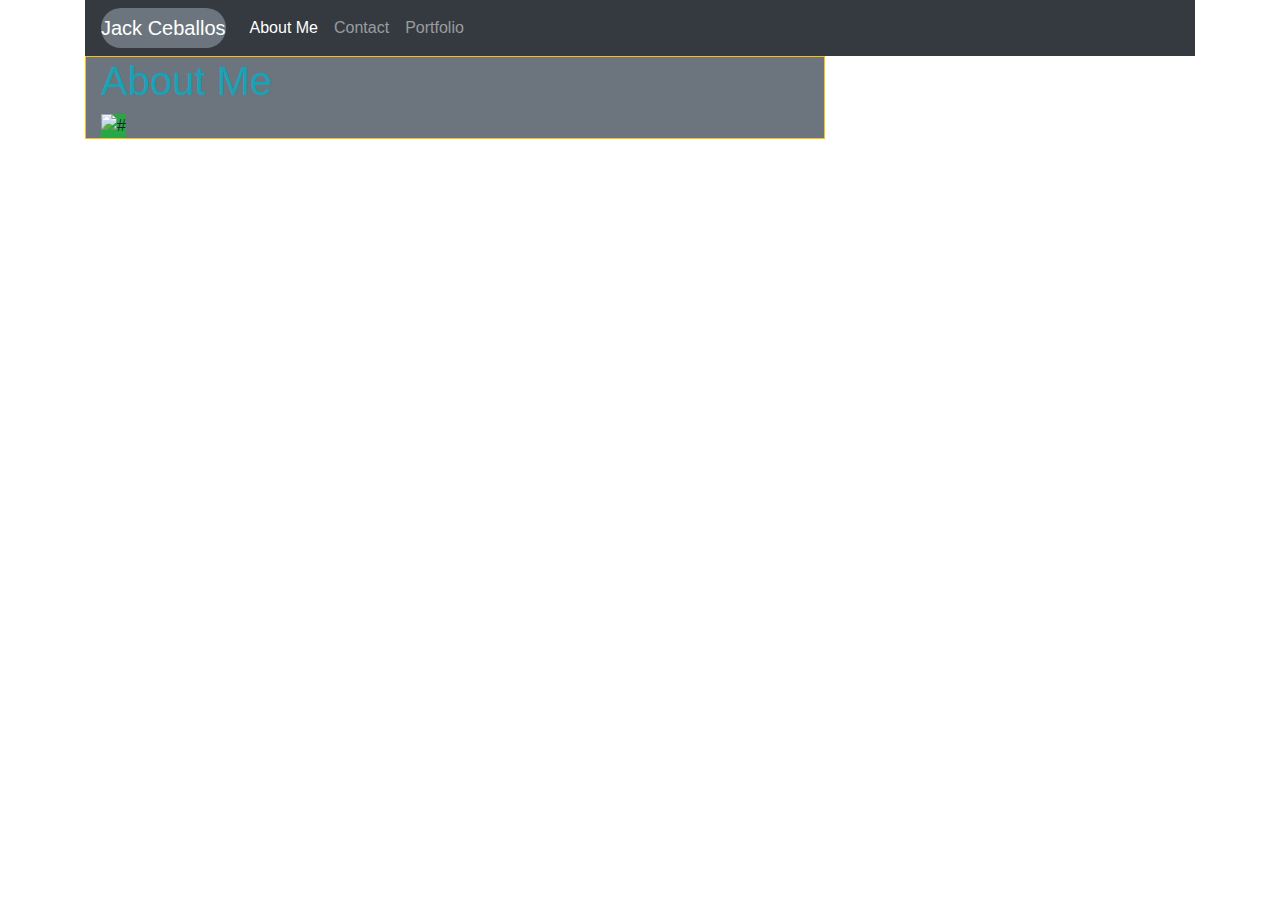
==== index.html @ d4102785 "Adding assets" ====
<!DOCTYPE html>
<html lang="en">
<head>
    <meta charset="UTF-8">
    <meta name="viewport" content="width=device-width, initial-scale=1.0">
    <title>About Me</title>
    <link rel="stylesheet" href="https://stackpath.bootstrapcdn.com/bootstrap/4.5.2/css/bootstrap.min.css" integrity="sha384-JcKb8q3iqJ61gNV9KGb8thSsNjpSL0n8PARn9HuZOnIxN0hoP+VmmDGMN5t9UJ0Z" crossorigin="anonymous">
</head>

<body class="container">

    <header>
        <nav class="navbar navbar-expand-lg navbar-dark bg-dark">

            <a class="navbar-brand bg-secondary rounded-pill" href="index.html">Jack Ceballos</a>
            <button class="navbar-toggler" type="button" data-toggle="collapse" data-target="#navbarTogglerDemo02" aria-controls="navbarTogglerDemo02" aria-expanded="false" aria-label="Toggle navigation">
              <span class="navbar-toggler-icon"></span>
            </button>

            <div class="collapse navbar-collapse" id="navbarTogglerDemo02">
              <ul class="navbar-nav mr-auto mt-2 mt-lg-0">
                <li class="nav-item active">
                  <a class="nav-link" href="index.html">About Me<span class="sr-only">(current)</span></a>
                </li>
                <li class="nav-item">
                  <a class="nav-link" href="contact.html">Contact</a>
                </li>
                <li class="nav-item">
                    <a class="nav-link" href="portfolio.html">Portfolio</a>
                  </li>
              </ul>
            </div>

          </nav>
    </header>

    <main class="border border-warning bg-secondary col-sm-8">
      <h1 class="text-info">About Me</h1>
      <img src="#" alt="#" class="bg-success h-100 w-100">
    </main>

    <script src="https://code.jquery.com/jquery-3.5.1.slim.min.js" integrity="sha384-DfXdz2htPH0lsSSs5nCTpuj/zy4C+OGpamoFVy38MVBnE+IbbVYUew+OrCXaRkfj" crossorigin="anonymous"></script>
    <script src="https://cdn.jsdelivr.net/npm/popper.js@1.16.1/dist/umd/popper.min.js" integrity="sha384-9/reFTGAW83EW2RDu2S0VKaIzap3H66lZH81PoYlFhbGU+6BZp6G7niu735Sk7lN" crossorigin="anonymous"></script>
    <script src="https://stackpath.bootstrapcdn.com/bootstrap/4.5.2/js/bootstrap.min.js" integrity="sha384-B4gt1jrGC7Jh4AgTPSdUtOBvfO8shuf57BaghqFfPlYxofvL8/KUEfYiJOMMV+rV" crossorigin="anonymous"></script>
</body>

</html>
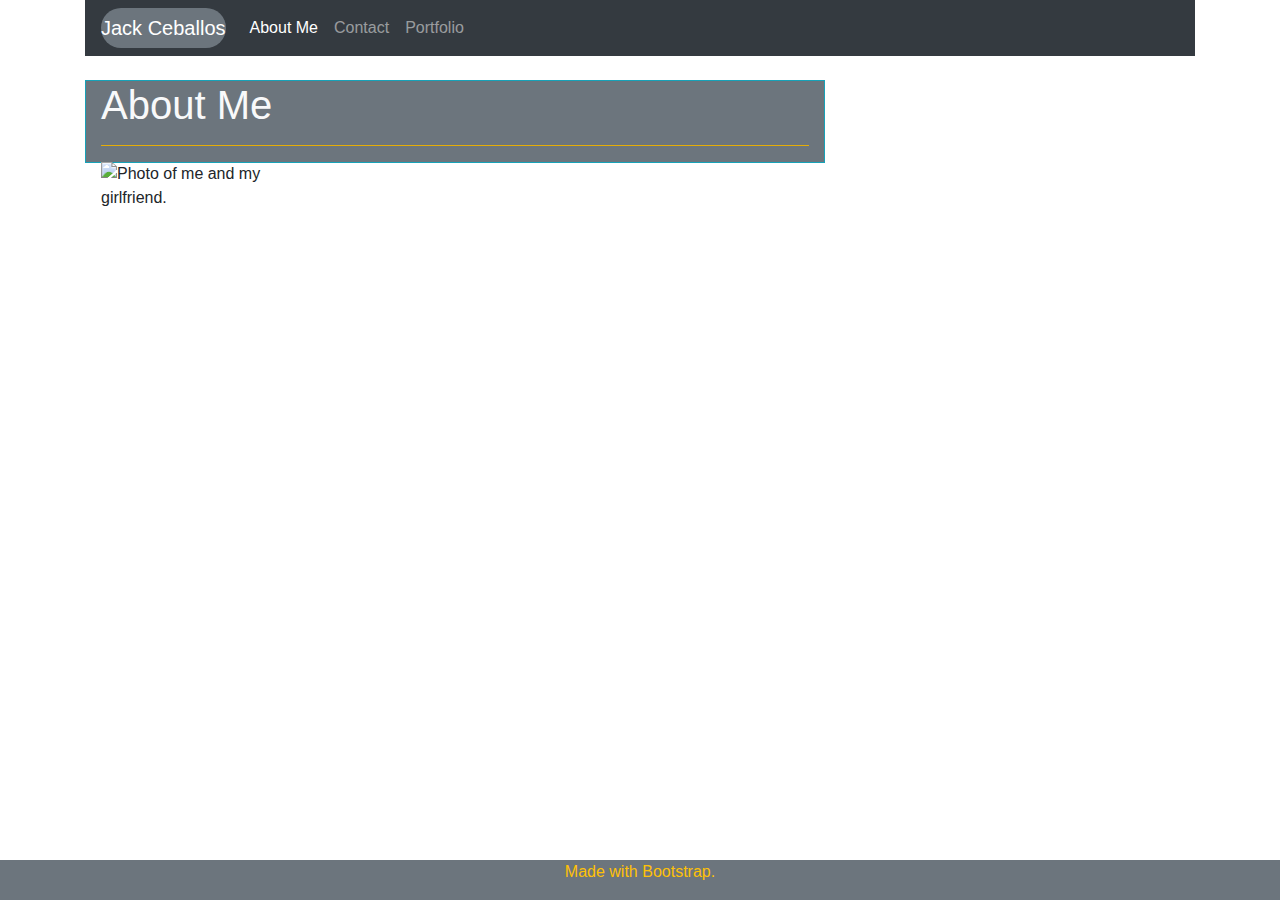
==== commit c746059b: "Finished the contact page" ====
--- a/index.html
+++ b/index.html
@@ -5,7 +5,13 @@
     <meta name="viewport" content="width=device-width, initial-scale=1.0">
     <title>About Me</title>
     <link rel="stylesheet" href="https://stackpath.bootstrapcdn.com/bootstrap/4.5.2/css/bootstrap.min.css" integrity="sha384-JcKb8q3iqJ61gNV9KGb8thSsNjpSL0n8PARn9HuZOnIxN0hoP+VmmDGMN5t9UJ0Z" crossorigin="anonymous">
-</head>
+    <style>
+      body{
+        background-image: url("Assets/space.jpg");
+        background-size: cover;
+      }
+    </style>
+  </head>
 
 <body class="container">
 
@@ -34,10 +40,21 @@
           </nav>
     </header>
 
-    <main class="border border-warning bg-secondary col-sm-8">
-      <h1 class="text-info">About Me</h1>
-      <img src="#" alt="#" class="bg-success h-100 w-100">
+    <br/>
+
+    <main class="border border-info bg-secondary col-8">
+      <h1 class="text-light">About Me</h1>
+        <hr class="bg-warning"/>
+      <img src="Assets/About-Me.JPG" alt="Photo of me and my girlfriend." class="h-25 w-25 float-left" />
+
+      <p class="text-light">
+        
+      </p>
     </main>
+
+    <footer class="bg-secondary fixed-bottom">
+      <p class="text-warning text-center">Made with Bootstrap.</p>
+    </footer>
 
     <script src="https://code.jquery.com/jquery-3.5.1.slim.min.js" integrity="sha384-DfXdz2htPH0lsSSs5nCTpuj/zy4C+OGpamoFVy38MVBnE+IbbVYUew+OrCXaRkfj" crossorigin="anonymous"></script>
     <script src="https://cdn.jsdelivr.net/npm/popper.js@1.16.1/dist/umd/popper.min.js" integrity="sha384-9/reFTGAW83EW2RDu2S0VKaIzap3H66lZH81PoYlFhbGU+6BZp6G7niu735Sk7lN" crossorigin="anonymous"></script>
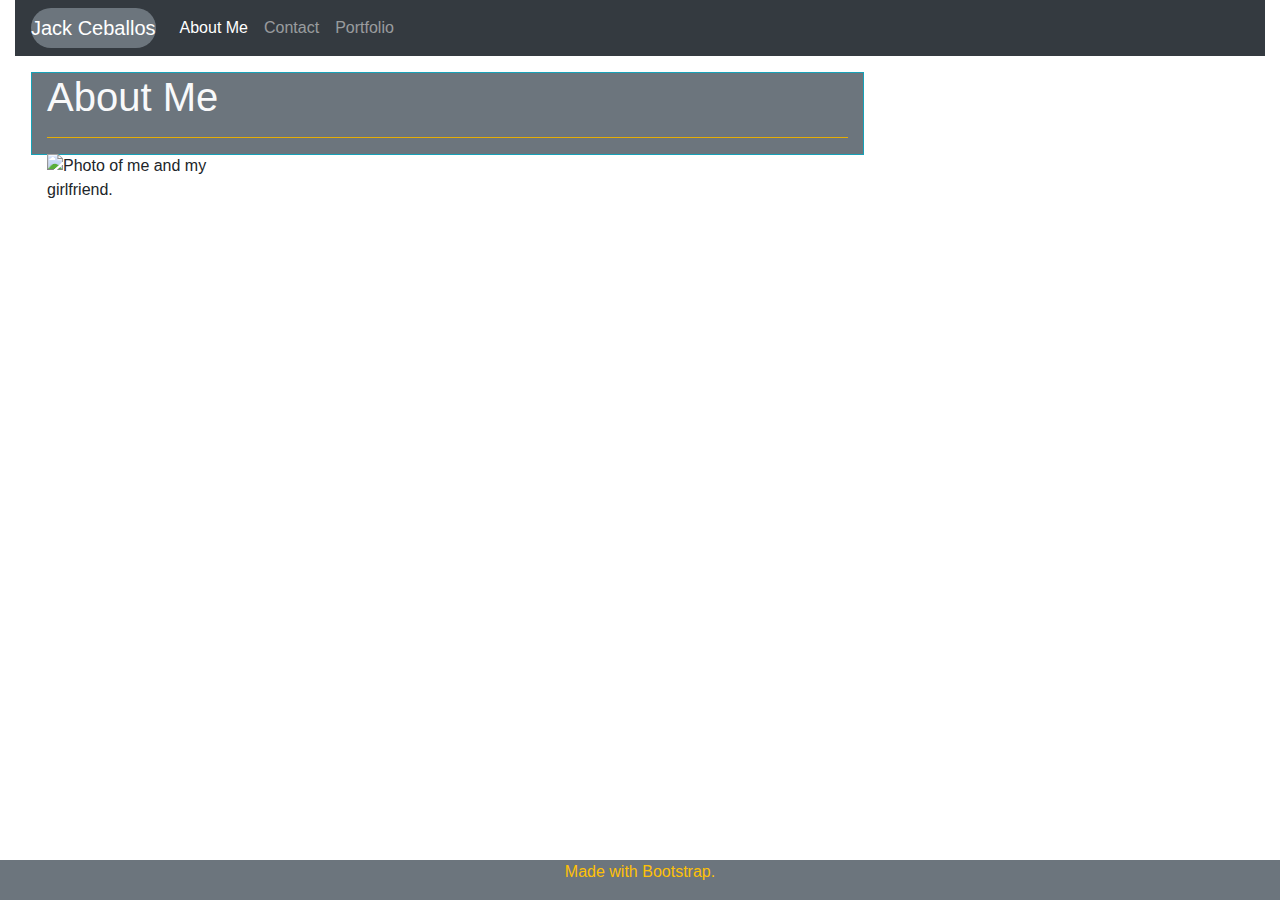
==== commit 3dc2d82d: "Finshed the portfolio page and made some adjustments to margins" ====
--- a/index.html
+++ b/index.html
@@ -13,7 +13,7 @@
     </style>
   </head>
 
-<body class="container">
+<body class="container-fluid">
 
     <header>
         <nav class="navbar navbar-expand-lg navbar-dark bg-dark">
@@ -40,9 +40,7 @@
           </nav>
     </header>
 
-    <br/>
-
-    <main class="border border-info bg-secondary col-8">
+    <main class="border border-info bg-secondary m-3 col-8">
       <h1 class="text-light">About Me</h1>
         <hr class="bg-warning"/>
       <img src="Assets/About-Me.JPG" alt="Photo of me and my girlfriend." class="h-25 w-25 float-left" />
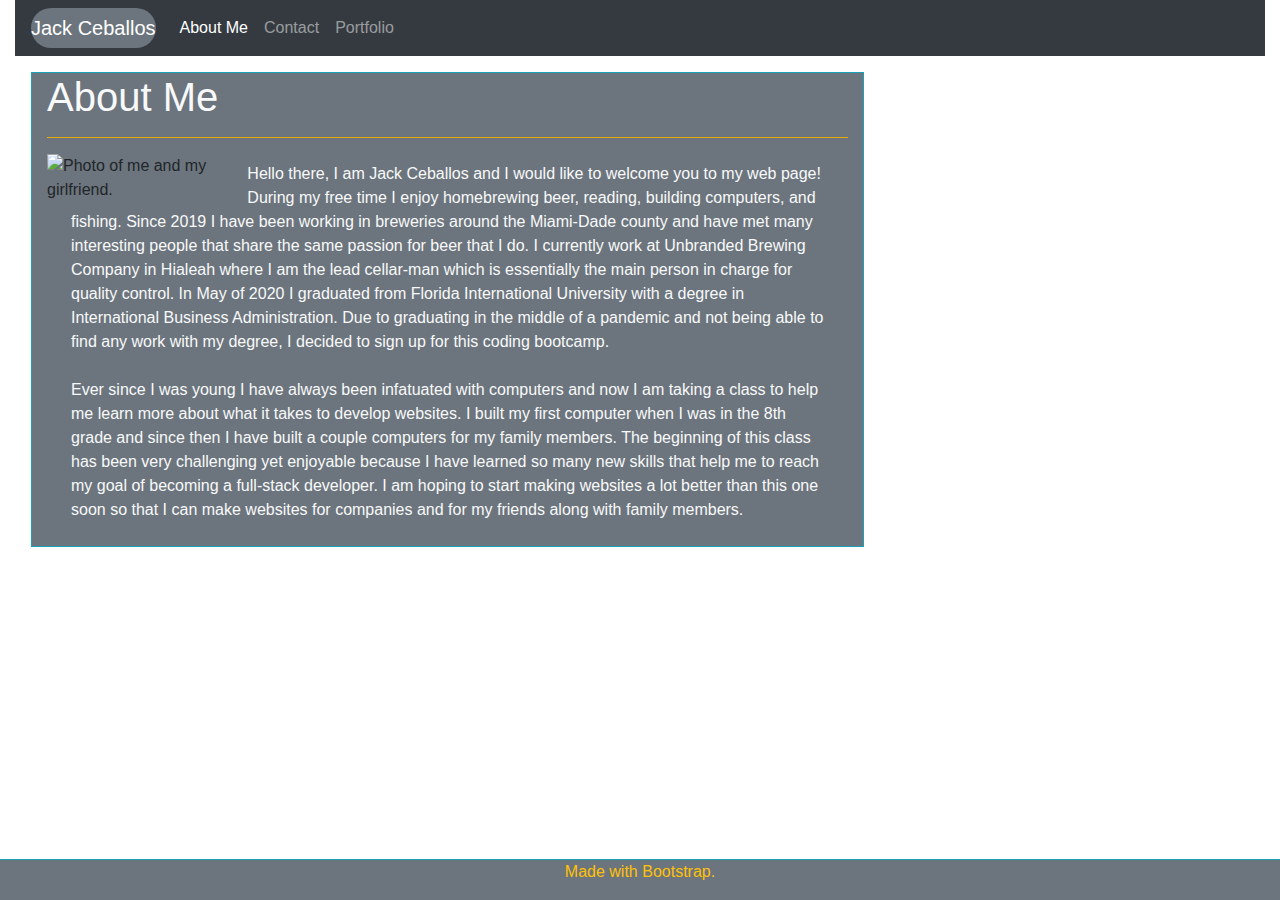
==== commit 64a2e9f8: "Final adjustments to all pages including the README.md" ====
--- a/index.html
+++ b/index.html
@@ -40,17 +40,22 @@
           </nav>
     </header>
 
-    <main class="border border-info bg-secondary m-3 col-8">
+    <main class="border border-info bg-secondary m-3 col-8 float-left">
       <h1 class="text-light">About Me</h1>
         <hr class="bg-warning"/>
       <img src="Assets/About-Me.JPG" alt="Photo of me and my girlfriend." class="h-25 w-25 float-left" />
 
-      <p class="text-light">
-        
+      <p class="text-light m-4">
+        Hello there, I am Jack Ceballos and I would like to welcome you to my web page! During my free time I enjoy homebrewing beer, reading, building computers, and fishing. Since 2019 I have been working in breweries around the Miami-Dade county and have met many interesting people that share the same passion for beer that I do. I currently work at Unbranded Brewing Company in Hialeah where I am the lead cellar-man which is essentially the main person in charge for quality control. In May of 2020 I graduated from Florida International University with a degree in International Business Administration. Due to graduating in the middle of a pandemic and not being able to find any work with my degree, I decided to sign up for this coding bootcamp.
       </p>
+
+      <p class="text-light m-4">
+        Ever since I was young I have always been infatuated with computers and now I am taking a class to help me learn more about what it takes to develop websites. I built my first computer when I was in the 8th grade and since then I have built a couple computers for my family members. The beginning of this class has been very challenging yet enjoyable because I have learned so many new skills that help me to reach my goal of becoming a full-stack developer. I am hoping to start making websites a lot better than this one soon so that I can make websites for companies and for my friends along with family members.
+      </p>
+
     </main>
 
-    <footer class="bg-secondary fixed-bottom">
+    <footer class="bg-secondary border-top border-info fixed-bottom">
       <p class="text-warning text-center">Made with Bootstrap.</p>
     </footer>
 
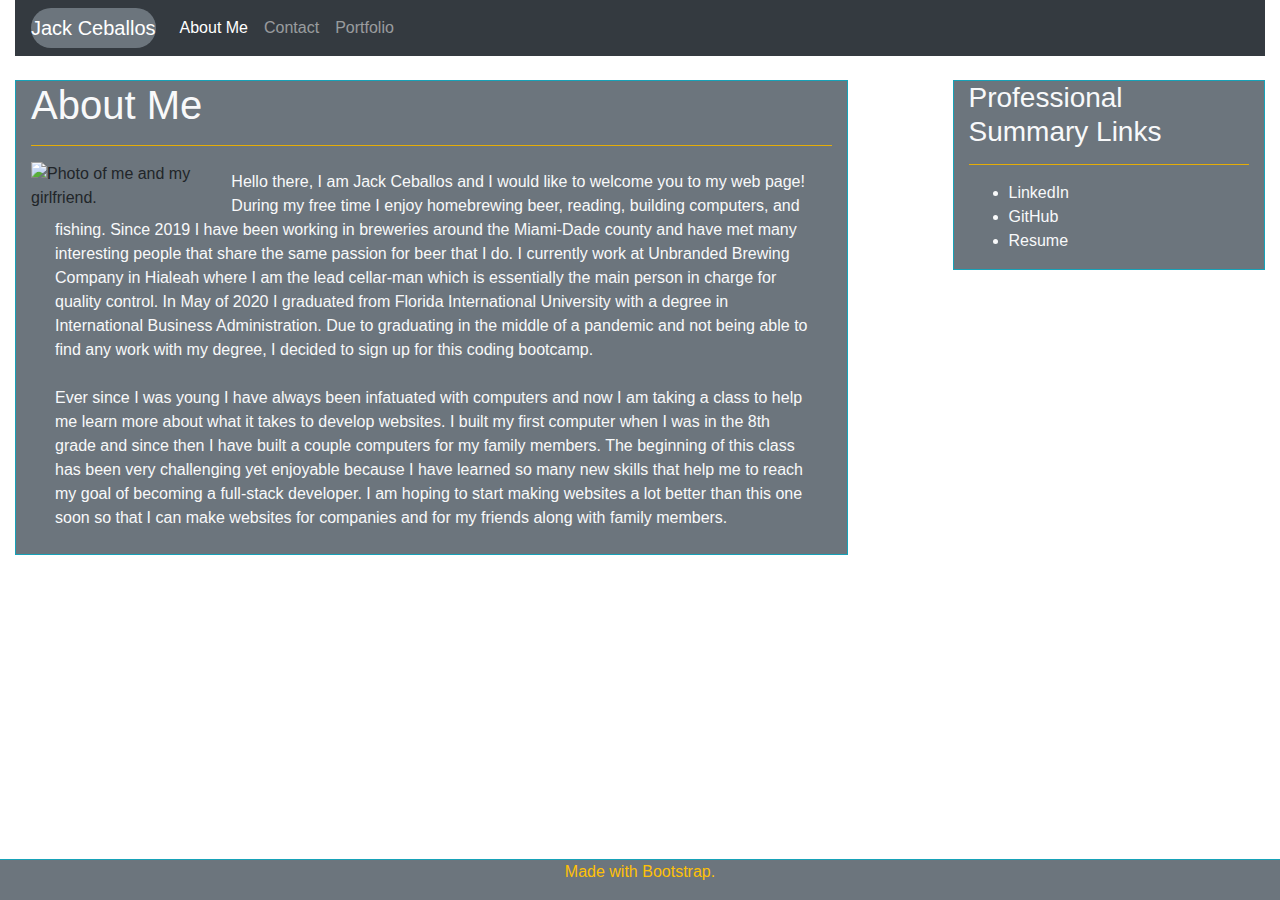
==== commit cb8e31dc: "Made some slight adjustments to the margins of some elements. Added professional summary with links " ====
--- a/index.html
+++ b/index.html
@@ -40,9 +40,13 @@
           </nav>
     </header>
 
-    <main class="border border-info bg-secondary m-3 col-8 float-left">
+    <br>
+  
+    <main class="border border-info bg-secondary col-8 float-left">
       <h1 class="text-light">About Me</h1>
-        <hr class="bg-warning"/>
+        
+      <hr class="bg-warning"/>
+      
       <img src="Assets/About-Me.JPG" alt="Photo of me and my girlfriend." class="h-25 w-25 float-left" />
 
       <p class="text-light m-4">
@@ -55,6 +59,19 @@
 
     </main>
 
+    <aside class="border border-info bg-secondary col-3 float-right">
+
+      <h3 class="text-light">Professional Summary Links</h3>
+      
+      <hr class="bg-warning">
+    
+      <ul class="text-light">
+        <li><a href="https://www.linkedin.com/in/jackceballosmia/" class="text-light">LinkedIn</a></li>
+        <li><a href="https://github.com/jceb30198" class="text-light">GitHub</a></li>
+        <li><a href="Assets/Resume.pdf" class="text-light">Resume</a></li>
+      </ul>
+    </aside>
+
     <footer class="bg-secondary border-top border-info fixed-bottom">
       <p class="text-warning text-center">Made with Bootstrap.</p>
     </footer>
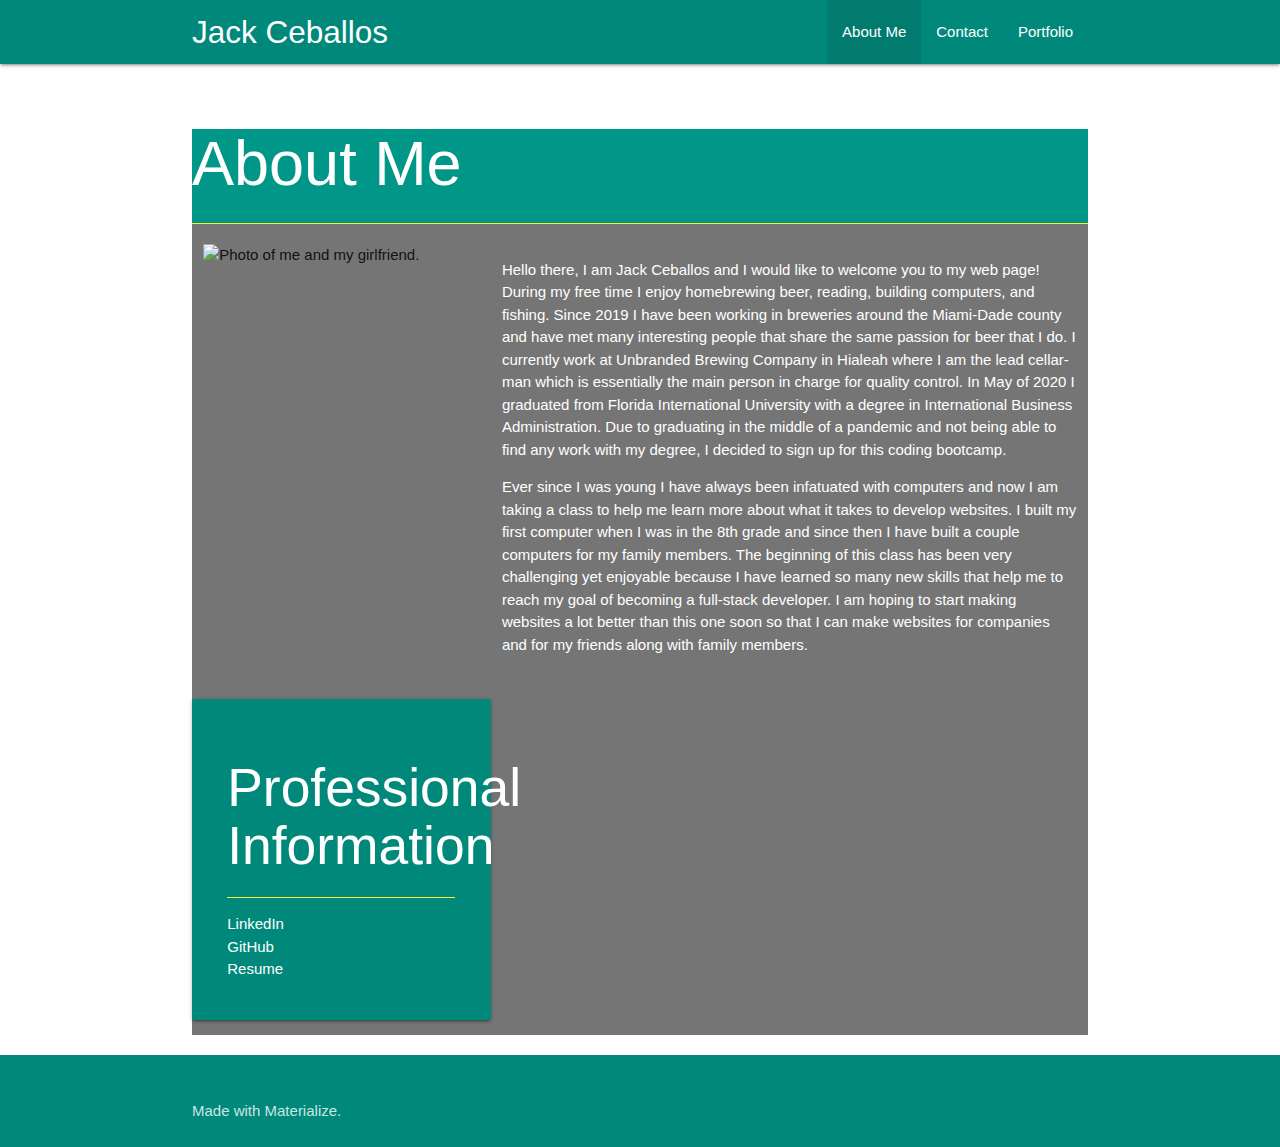
==== commit 2e326508: "Finished the about me page" ====
--- a/index.html
+++ b/index.html
@@ -1,84 +1,130 @@
 <!DOCTYPE html>
 <html lang="en">
+
 <head>
-    <meta charset="UTF-8">
-    <meta name="viewport" content="width=device-width, initial-scale=1.0">
-    <title>About Me</title>
-    <link rel="stylesheet" href="https://stackpath.bootstrapcdn.com/bootstrap/4.5.2/css/bootstrap.min.css" integrity="sha384-JcKb8q3iqJ61gNV9KGb8thSsNjpSL0n8PARn9HuZOnIxN0hoP+VmmDGMN5t9UJ0Z" crossorigin="anonymous">
-    <style>
-      body{
-        background-image: url("Assets/space.jpg");
-        background-size: cover;
-      }
-    </style>
-  </head>
+  <meta charset="UTF-8">
+  <meta name="viewport" content="width=device-width, initial-scale=1.0">
+  <title>About Me</title>
+  <link href="https://fonts.googleapis.com/icon?family=Material+Icons" rel="stylesheet">
+  <link rel="stylesheet" href="https://cdnjs.cloudflare.com/ajax/libs/materialize/1.0.0/css/materialize.min.css">
+  <link rel="stylesheet" href="./Assets/CSS/style.css">
+</head>
 
-<body class="container-fluid">
+<body>
 
-    <header>
-        <nav class="navbar navbar-expand-lg navbar-dark bg-dark">
+  <nav class="teal darken-1">
+    <div class="nav-wrapper container">
 
-            <a class="navbar-brand bg-secondary rounded-pill" href="index.html">Jack Ceballos</a>
-            <button class="navbar-toggler" type="button" data-toggle="collapse" data-target="#navbarTogglerDemo02" aria-controls="navbarTogglerDemo02" aria-expanded="false" aria-label="Toggle navigation">
-              <span class="navbar-toggler-icon"></span>
-            </button>
+      <a class="brand-logo" href="index.html">Jack Ceballos</a>
 
-            <div class="collapse navbar-collapse" id="navbarTogglerDemo02">
-              <ul class="navbar-nav mr-auto mt-2 mt-lg-0">
-                <li class="nav-item active">
-                  <a class="nav-link" href="index.html">About Me<span class="sr-only">(current)</span></a>
-                </li>
-                <li class="nav-item">
-                  <a class="nav-link" href="contact.html">Contact</a>
-                </li>
-                <li class="nav-item">
-                    <a class="nav-link" href="portfolio.html">Portfolio</a>
-                  </li>
-              </ul>
-            </div>
+      <ul class="right hide-on-med-and-down">
+        <li class="active">
+          <a href="index.html">About Me</a>
+        </li>
+        <li>
+          <a href="contact.html">Contact</a>
+        </li>
+        <li>
+          <a href="portfolio.html">Portfolio</a>
+        </li>
+      </ul>
 
-          </nav>
-    </header>
 
-    <br>
-  
-    <main class="border border-info bg-secondary col-8 float-left">
-      <h1 class="text-light">About Me</h1>
-        
-      <hr class="bg-warning"/>
-      
-      <img src="Assets/About-Me.JPG" alt="Photo of me and my girlfriend." class="h-25 w-25 float-left" />
+      <ul class="sidenav teal lighten-1" id="slide-out">
+        <li class="active">
+          <a href="index.html" class="white-text">About Me</a>
+        </li>
+        <li>
+          <a href="contact.html" class="white-text">Contact</a>
+        </li>
+        <li>
+          <a href="portfolio.html" class="white-text">Portfolio</a>
+        </li>
+      </ul>
 
-      <p class="text-light m-4">
-        Hello there, I am Jack Ceballos and I would like to welcome you to my web page! During my free time I enjoy homebrewing beer, reading, building computers, and fishing. Since 2019 I have been working in breweries around the Miami-Dade county and have met many interesting people that share the same passion for beer that I do. I currently work at Unbranded Brewing Company in Hialeah where I am the lead cellar-man which is essentially the main person in charge for quality control. In May of 2020 I graduated from Florida International University with a degree in International Business Administration. Due to graduating in the middle of a pandemic and not being able to find any work with my degree, I decided to sign up for this coding bootcamp.
-      </p>
 
-      <p class="text-light m-4">
-        Ever since I was young I have always been infatuated with computers and now I am taking a class to help me learn more about what it takes to develop websites. I built my first computer when I was in the 8th grade and since then I have built a couple computers for my family members. The beginning of this class has been very challenging yet enjoyable because I have learned so many new skills that help me to reach my goal of becoming a full-stack developer. I am hoping to start making websites a lot better than this one soon so that I can make websites for companies and for my friends along with family members.
-      </p>
+      <a href="#" data-target="slide-out" class="sidenav-trigger"><i class="material-icons">menu</i></a>
+    </div>
 
-    </main>
+  </nav>
 
-    <aside class="border border-info bg-secondary col-3 float-right">
+  <br>
 
-      <h3 class="text-light">Professional Summary Links</h3>
-      
-      <hr class="bg-warning">
-    
-      <ul class="text-light">
-        <li><a href="https://www.linkedin.com/in/jackceballosmia/" class="text-light">LinkedIn</a></li>
-        <li><a href="https://github.com/jceb30198" class="text-light">GitHub</a></li>
-        <li><a href="Assets/Resume.pdf" class="text-light">Resume</a></li>
-      </ul>
-    </aside>
+  <div class="container grey darken-1">
+    <div class="row teal">
+      <h1 class="white-text">About Me</h1>
+      <div class="divider yellow"></div>
+    </div>
 
-    <footer class="bg-secondary border-top border-info fixed-bottom">
-      <p class="text-warning text-center">Made with Bootstrap.</p>
-    </footer>
+    <div class="row">
 
-    <script src="https://code.jquery.com/jquery-3.5.1.slim.min.js" integrity="sha384-DfXdz2htPH0lsSSs5nCTpuj/zy4C+OGpamoFVy38MVBnE+IbbVYUew+OrCXaRkfj" crossorigin="anonymous"></script>
-    <script src="https://cdn.jsdelivr.net/npm/popper.js@1.16.1/dist/umd/popper.min.js" integrity="sha384-9/reFTGAW83EW2RDu2S0VKaIzap3H66lZH81PoYlFhbGU+6BZp6G7niu735Sk7lN" crossorigin="anonymous"></script>
-    <script src="https://stackpath.bootstrapcdn.com/bootstrap/4.5.2/js/bootstrap.min.js" integrity="sha384-B4gt1jrGC7Jh4AgTPSdUtOBvfO8shuf57BaghqFfPlYxofvL8/KUEfYiJOMMV+rV" crossorigin="anonymous"></script>
+      <div class="col s12 m4 m4">
+
+        <img src="./Assets/Images/About-Me.JPG" alt="Photo of me and my girlfriend." class="responsive-img" />
+
+      </div>
+
+      <div class="col s12 m8 l8">
+
+        <p class="white-text">
+          Hello there, I am Jack Ceballos and I would like to welcome you to my web page! During my free time I enjoy
+          homebrewing beer, reading, building computers, and fishing. Since 2019 I have been working in breweries around
+          the
+          Miami-Dade county and have met many interesting people that share the same passion for beer that I do. I
+          currently
+          work at Unbranded Brewing Company in Hialeah where I am the lead cellar-man which is essentially the main
+          person
+          in charge for quality control. In May of 2020 I graduated from Florida International University with a degree
+          in
+          International Business Administration. Due to graduating in the middle of a pandemic and not being able to
+          find
+          any work with my degree, I decided to sign up for this coding bootcamp.
+        </p>
+
+        <p class="white-text">
+          Ever since I was young I have always been infatuated with computers and now I am taking a class to help me
+          learn
+          more about what it takes to develop websites. I built my first computer when I was in the 8th grade and since
+          then
+          I have built a couple computers for my family members. The beginning of this class has been very challenging
+          yet
+          enjoyable because I have learned so many new skills that help me to reach my goal of becoming a full-stack
+          developer. I am hoping to start making websites a lot better than this one soon so that I can make websites
+          for
+          companies and for my friends along with family members.
+        </p>
+      </div>
+
+    </div>
+
+    <div class="row">
+      <div class="card col s12 m6 l4 teal darken-1">
+        <div class="card-content">
+          <h2 class="white-text">Professional Information</h2>
+          <div class="divider yellow"></div>
+          <ul class="white-text">
+            <li><a href="https://www.linkedin.com/in/jackceballosmia/" class="white-text">LinkedIn</a></li>
+            <li><a href="https://github.com/jceb30198" class="white-text">GitHub</a></li>
+            <li><a href="Assets/Resume.pdf" class="white-text">Resume</a></li>
+          </ul>
+        </div>
+      </div>
+    </div>
+  </div>
+
+  </div>
+
+  <footer class="page-footer teal darken-1">
+    <div class="footer-copyright teal darken-1">
+      <div class="container">
+        <p>Made with Materialize.</p>
+      </div>
+    </div>
+  </footer>
+
+  <script src="https://ajax.googleapis.com/ajax/libs/jquery/3.5.1/jquery.min.js"></script>
+  <script src="https://cdnjs.cloudflare.com/ajax/libs/materialize/1.0.0/js/materialize.min.js"></script>
+  <script type="text/javascript" src="./Assets/JS/initialize.js"></script>
 </body>
 
 </html>